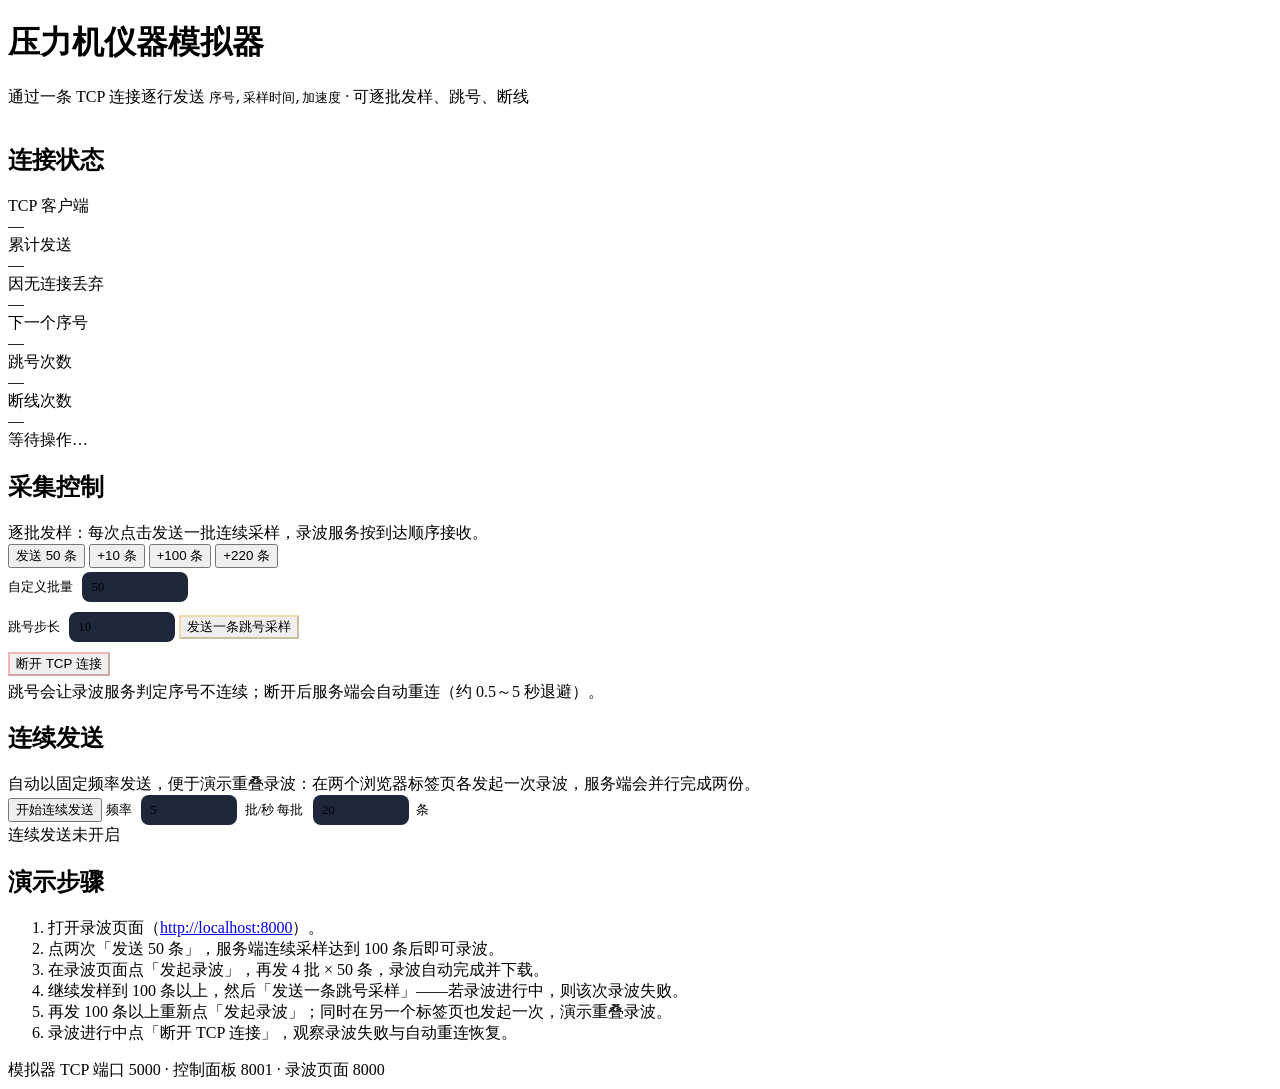
==== simulator/static/index.html @ 60c729f0 "GSB solo-baseline-c3599b1b-e643-48d6-88a4-bb37c33cd8d2 initial: platform archive" ====
<!DOCTYPE html>
<html lang="zh-CN">
<head>
  <meta charset="utf-8">
  <meta name="viewport" content="width=device-width, initial-scale=1">
  <title>压力机仪器模拟器</title>
  <link rel="stylesheet" href="/static/style.css">
</head>
<body>
  <div class="wrap">
    <header class="top">
      <div>
        <h1>压力机仪器模拟器</h1>
        <p class="sub">通过一条 TCP 连接逐行发送 <code>序号,采样时间,加速度</code> · 可逐批发样、跳号、断线</p>
      </div>
      <div style="display:flex; gap:8px; flex-wrap:wrap;" id="statusbar"></div>
    </header>

    <main class="grid">
      <section class="panel">
        <h2>连接状态</h2>
        <div class="metrics">
          <div class="metric">
            <div class="k">TCP 客户端</div>
            <div class="v small" id="s-conn">—</div>
          </div>
          <div class="metric">
            <div class="k">累计发送</div>
            <div class="v" id="s-sent">—</div>
          </div>
          <div class="metric">
            <div class="k">因无连接丢弃</div>
            <div class="v" id="s-dropped">—</div>
          </div>
          <div class="metric">
            <div class="k">下一个序号</div>
            <div class="v" id="s-next">—</div>
          </div>
          <div class="metric">
            <div class="k">跳号次数</div>
            <div class="v" id="s-skips">—</div>
          </div>
          <div class="metric">
            <div class="k">断线次数</div>
            <div class="v" id="s-disconnects">—</div>
          </div>
        </div>
        <div class="last-sample" id="s-detail">等待操作…</div>
        <div class="alert warn" id="s-alert" hidden>
          当前没有录波服务连接。批量发送的采样会被直接丢弃，但序号仍会继续推进。
        </div>
      </section>

      <section class="panel">
        <h2>采集控制</h2>
        <div class="record-box">
          <div class="hint">逐批发样：每次点击发送一批连续采样，录波服务按到达顺序接收。</div>
          <div class="record-actions">
            <button class="primary" id="btn-send" type="button">发送 <span id="batch-label">50</span> 条</button>
            <button class="small" id="btn-send-10" type="button">+10 条</button>
            <button class="small" id="btn-send-100" type="button">+100 条</button>
            <button class="small" id="btn-send-220" type="button">+220 条</button>
          </div>
          <div class="record-actions" style="margin-top:4px;">
            <label class="muted" style="font-size:13px;">自定义批量
              <input id="batch-input" type="number" min="1" max="5000" value="50"
                     style="width:88px; margin-left:6px; background:#1d2739; color:var(--text);
                            border:1px solid var(--line); border-radius:8px; padding:7px 9px; font:inherit;">
            </label>
          </div>
          <div class="record-actions" style="margin-top:10px;">
            <label class="muted" style="font-size:13px;">跳号步长
              <input id="gap-input" type="number" min="1" max="100000" value="10"
                     style="width:88px; margin-left:6px; background:#1d2739; color:var(--text);
                            border:1px solid var(--line); border-radius:8px; padding:7px 9px; font:inherit;">
            </label>
            <button id="btn-skip" type="button" style="border-color:rgba(255,193,94,.45);">
              发送一条跳号采样
            </button>
          </div>
          <div class="record-actions" style="margin-top:10px;">
            <button id="btn-disconnect" type="button" style="border-color:rgba(255,114,114,.45);">
              断开 TCP 连接
            </button>
          </div>
          <div class="hint" style="margin-top:6px;">
            跳号会让录波服务判定序号不连续；断开后服务端会自动重连（约 0.5～5 秒退避）。
          </div>
        </div>
      </section>

      <section class="panel">
        <h2>连续发送</h2>
        <div class="record-box">
          <div class="hint">自动以固定频率发送，便于演示重叠录波：在两个浏览器标签页各发起一次录波，服务端会并行完成两份。</div>
          <div class="record-actions">
            <button id="btn-auto" type="button">开始连续发送</button>
            <label class="muted" style="font-size:13px;">频率
              <input id="auto-rate" type="number" min="0.1" max="50" step="0.1" value="5"
                     style="width:78px; margin-left:6px; background:#1d2739; color:var(--text);
                            border:1px solid var(--line); border-radius:8px; padding:7px 9px; font:inherit;">
              <span style="margin-left:4px;">批/秒</span>
            </label>
            <label class="muted" style="font-size:13px;">每批
              <input id="auto-batch" type="number" min="1" max="1000" value="20"
                     style="width:78px; margin-left:6px; background:#1d2739; color:var(--text);
                            border:1px solid var(--line); border-radius:8px; padding:7px 9px; font:inherit;">
              <span style="margin-left:4px;">条</span>
            </label>
          </div>
          <div class="hint" id="auto-state">连续发送未开启</div>
        </div>
      </section>

      <section class="panel">
        <h2>演示步骤</h2>
        <ol class="steps">
          <li>打开录波页面（<a href="http://localhost:8000" target="_blank" rel="noopener">http://localhost:8000</a>）。</li>
          <li>点两次「发送 50 条」，服务端连续采样达到 100 条后即可录波。</li>
          <li>在录波页面点「发起录波」，再发 4 批 × 50 条，录波自动完成并下载。</li>
          <li>继续发样到 100 条以上，然后「发送一条跳号采样」——若录波进行中，则该次录波失败。</li>
          <li>再发 100 条以上重新点「发起录波」；同时在另一个标签页也发起一次，演示重叠录波。</li>
          <li>录波进行中点「断开 TCP 连接」，观察录波失败与自动重连恢复。</li>
        </ol>
      </section>
    </main>

    <footer class="foot">
      模拟器 TCP 端口 5000 · 控制面板 8001 · 录波页面 8000
    </footer>
  </div>
  <div class="toast" id="toast"></div>
  <script src="/static/sim.js"></script>
</body>
</html>
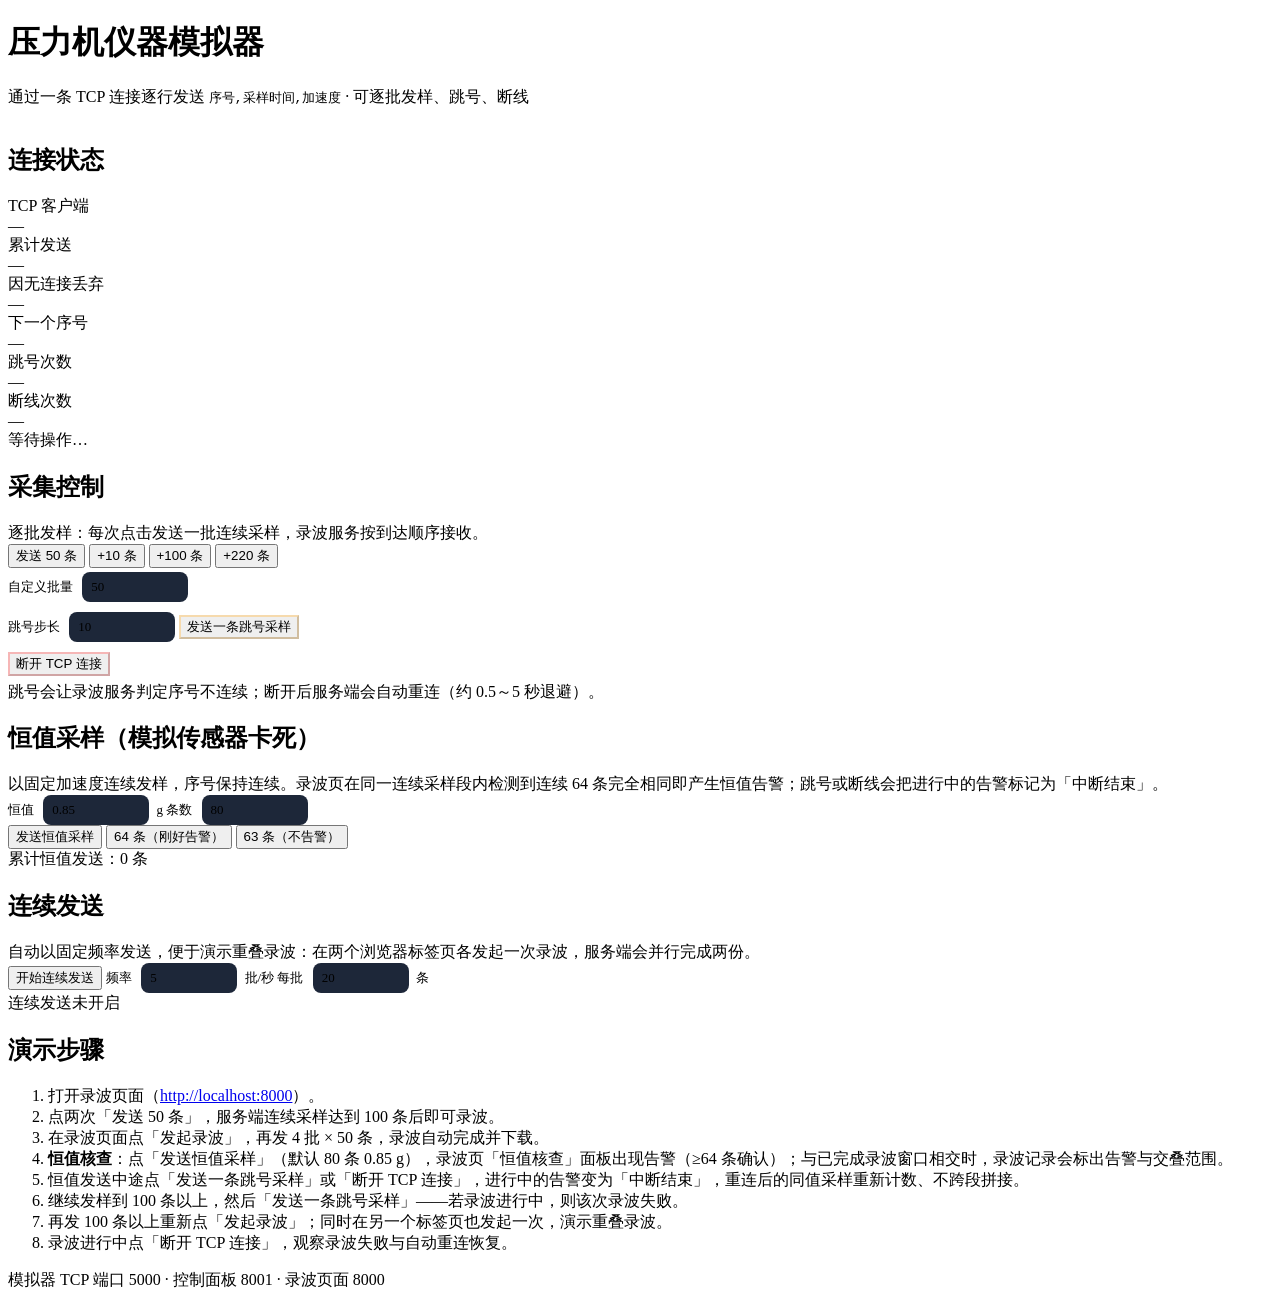
==== commit b0543820: "完成开发轮 2c2e3c6a-c392-4f79-a449-8cb3417b62ff" ====
--- a/simulator/static/index.html
+++ b/simulator/static/index.html
@@ -90,6 +90,32 @@
       </section>
 
       <section class="panel">
+        <h2>恒值采样（模拟传感器卡死）</h2>
+        <div class="record-box">
+          <div class="hint">以固定加速度连续发样，序号保持连续。录波页在同一连续采样段内检测到连续 64 条完全相同即产生恒值告警；跳号或断线会把进行中的告警标记为「中断结束」。</div>
+          <div class="record-actions">
+            <label class="muted" style="font-size:13px;">恒值
+              <input id="const-value" type="number" step="0.01" min="-50" max="50" value="0.85"
+                     style="width:88px; margin-left:6px; background:#1d2739; color:var(--text);
+                            border:1px solid var(--line); border-radius:8px; padding:7px 9px; font:inherit;">
+              <span style="margin-left:4px;">g</span>
+            </label>
+            <label class="muted" style="font-size:13px;">条数
+              <input id="const-count" type="number" min="1" max="5000" value="80"
+                     style="width:88px; margin-left:6px; background:#1d2739; color:var(--text);
+                            border:1px solid var(--line); border-radius:8px; padding:7px 9px; font:inherit;">
+            </label>
+          </div>
+          <div class="record-actions">
+            <button class="primary" id="btn-constant" type="button">发送恒值采样</button>
+            <button class="small" id="btn-constant-64" type="button">64 条（刚好告警）</button>
+            <button class="small" id="btn-constant-63" type="button">63 条（不告警）</button>
+          </div>
+          <div class="hint" id="const-state">累计恒值发送：0 条</div>
+        </div>
+      </section>
+
+      <section class="panel">
         <h2>连续发送</h2>
         <div class="record-box">
           <div class="hint">自动以固定频率发送，便于演示重叠录波：在两个浏览器标签页各发起一次录波，服务端会并行完成两份。</div>
@@ -118,6 +144,8 @@
           <li>打开录波页面（<a href="http://localhost:8000" target="_blank" rel="noopener">http://localhost:8000</a>）。</li>
           <li>点两次「发送 50 条」，服务端连续采样达到 100 条后即可录波。</li>
           <li>在录波页面点「发起录波」，再发 4 批 × 50 条，录波自动完成并下载。</li>
+          <li><strong>恒值核查</strong>：点「发送恒值采样」（默认 80 条 0.85 g），录波页「恒值核查」面板出现告警（≥64 条确认）；与已完成录波窗口相交时，录波记录会标出告警与交叠范围。</li>
+          <li>恒值发送中途点「发送一条跳号采样」或「断开 TCP 连接」，进行中的告警变为「中断结束」，重连后的同值采样重新计数、不跨段拼接。</li>
           <li>继续发样到 100 条以上，然后「发送一条跳号采样」——若录波进行中，则该次录波失败。</li>
           <li>再发 100 条以上重新点「发起录波」；同时在另一个标签页也发起一次，演示重叠录波。</li>
           <li>录波进行中点「断开 TCP 连接」，观察录波失败与自动重连恢复。</li>
